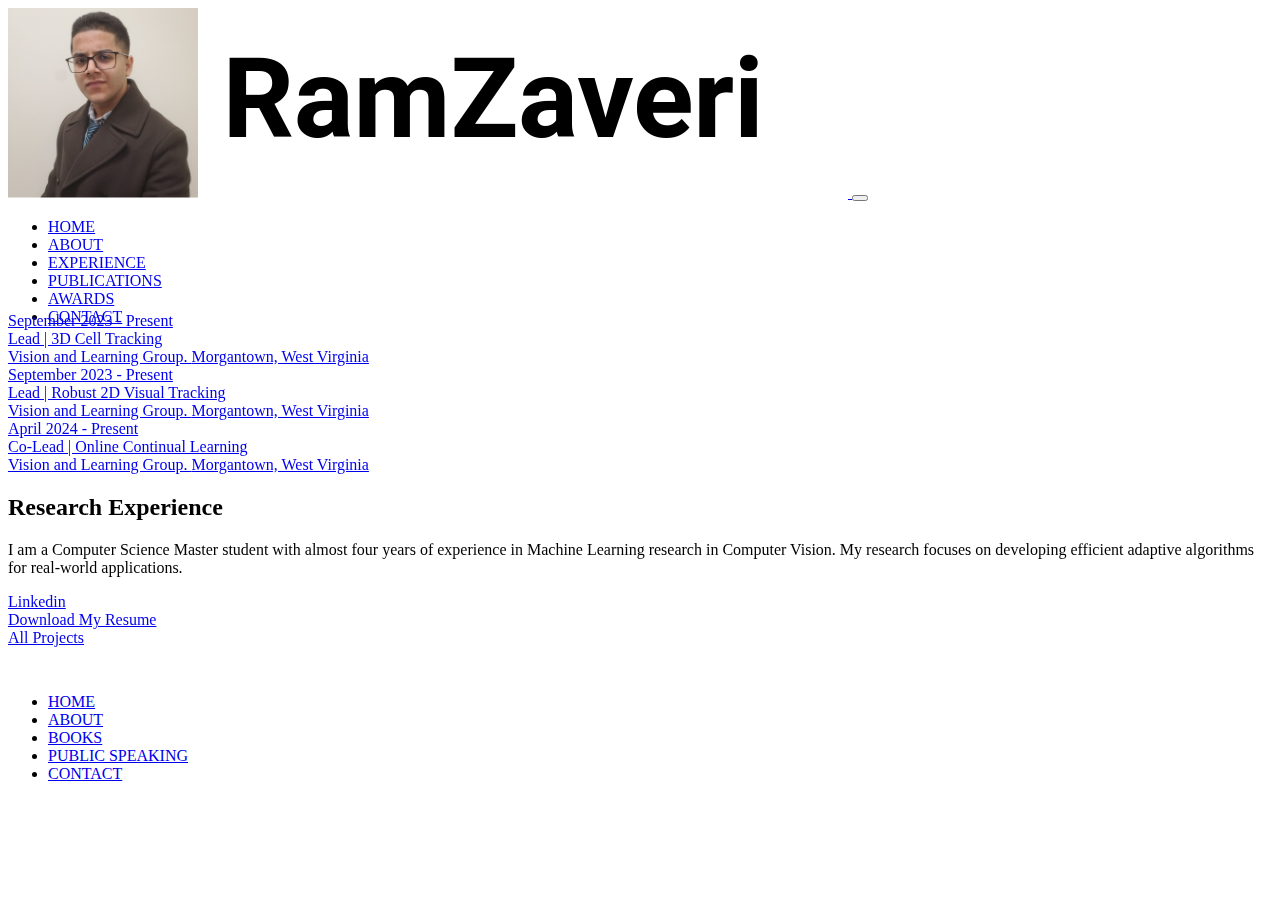
==== experience/index.html @ f03e051a "major_update" ====
<!DOCTYPE html>
<html lang="en">

<head>
  <meta charset="UTF-8"/>
<meta name="viewport" content="width=device-width, initial-scale=1.0"/>
<meta http-equiv="X-UA-Compatible" content="ie=edge"/>

<script>
    (function (w, d, s, l, i) {
        w[l] = w[l] || [];
        w[l].push({
            'gtm.start': new Date().getTime(),
            event: 'gtm.js'
        });
        var f = d.getElementsByTagName(s)[0],
            j = d.createElement(s),
            dl = l != 'dataLayer' ? '&l=' + l : '';
        j.async = true;
        j.src =
            'https://www.googletagmanager.com/gtm.js?id=GTM-NVN2BJG' + i + dl;
        f.parentNode.insertBefore(j, f);
    })(window, document, 'script', 'dataLayer', 'GTM-NVN2BJG');
</script>


<title></title>
<style>
     
    .rad-fade-in {
        will-change: opacity, transform;
        animation-name: rad-fade-in-fallback;
        animation-duration: 5s;
        animation-fill-mode: both;
    }

    @keyframes rad-fade-in-fallback {
        0% {
            opacity: 0;
        }

        75% {
            opacity: 0;
        }

        100% {
            opacity: 1;
        }
    }

    .fonts-loaded .rad-fade-in.rad-waiting {
        animation-name: none;
        opacity: 0;
    }

    .fonts-loaded .rad-fade-in.rad-animate {
        animation-name: rad-fade-in;
        animation-duration: 1.1s;
        animation-fill-mode: both;
    }

    @keyframes rad-fade-in {
        0% {
            opacity: 0;
        }

        100% {
            opacity: 1;
        }
    }

     
    .rad-fade-in-long {
        will-change: opacity, transform;
        animation-name: rad-fade-in-long-fallback;
        animation-duration: 8s;
        animation-fill-mode: both;
    }

    @keyframes rad-fade-in-long-fallback {
        0% {
            opacity: 0;
        }

        75% {
            opacity: 0;
        }

        100% {
            opacity: 1;
        }
    }

    .fonts-loaded .rad-fade-in-long.rad-waiting {
        animation-name: none;
        opacity: 0;
    }

    .fonts-loaded .rad-fade-in-long.rad-animate {
        animation-name: rad-fade-in-long;
        animation-duration: 2s;
        animation-fill-mode: both;
    }

    @keyframes rad-fade-in-long {
        0% {
            opacity: 0;
        }

        20% {
            opacity: 0;
        }

        100% {
            opacity: 1;
        }
    }

     
    .rad-fade-down {
        will-change: opacity, transform;
        animation-name: rad-fade-down-fallback;
        animation-duration: 5s;
        animation-fill-mode: both;
        transform: translateY(-30px);
    }

    @keyframes rad-fade-down-fallback {
        0% {
            opacity: 0;
            transform: translateY(-30px);
        }

        75% {
            opacity: 0;
            transform: translateY(-30px);
        }

        100% {
            opacity: 1;
            transform: translateY(0);
        }
    }

    .fonts-loaded .rad-fade-down.rad-waiting {
        animation-name: none;
        opacity: 0;
        transform: translateY(-30px);
    }

    .fonts-loaded .rad-fade-down.rad-animate {
        animation-name: rad-fade-down;
        animation-duration: 1.1s;
    }

    @keyframes rad-fade-down {
        0% {
            opacity: 0;
            transform: translateY(-30px);
        }

        100% {
            opacity: 1;
            transform: translateY(0);
        }
    }

     
    .rad-scale-down {
        will-change: opacity, transform;
        animation-name: rad-scale-down-fallback;
        animation-duration: 5s;
        animation-fill-mode: both;
        transform-origin: 50% 0;
    }

    @keyframes rad-scale-down-fallback {
        0% {
            opacity: 0;
            transform: scaleY(0.95);
        }

        75% {
            opacity: 0;
            transform: scaleY(0.95);
        }

        100% {
            opacity: 1;
            transform: scaleY(1);
        }
    }

    .fonts-loaded .rad-scale-down.rad-waiting {
        animation-name: none;
        opacity: 0;
        transform: scaleY(0.95);
    }

    .fonts-loaded .rad-scale-down.rad-animate {
        animation-name: rad-scale-down;
        animation-duration: 1.1s;
        animation-fill-mode: both;
    }

    @keyframes rad-scale-down {
        0% {
            opacity: 0;
            transform: scaleY(0.95);
        }

        100% {
            opacity: 1;
            transform: scaleY(1);
        }
    }
</style>


<link rel="stylesheet" href="http://ramzaveri.com/css/main.css"/>

<link rel="stylesheet" href="http://ramzaveri.com/css/rad-icons.css"/>

<link rel="stylesheet" href="http://ramzaveri.com/css/custom.css"/>
 

</head>

<body>
  <header class="header fixed-top rad-animation-group" id="header">
  <div class="container rad-fade-in">
    <nav class="navbar navbar-expand-lg navbar-light p-0">
      <a class="navbar-brand" href="http://ramzaveri.com/">
        
        <img
          class="img-responsive"
          src="/img/general/logo.png"
          srcset="/img/general/logo.png 1x, /img/general/logo.png 2x"
          alt="Header Logo"
        />
      </a>
      <button
        class="navbar-toggler"
        type="button"
        data-toggle="collapse"
        data-target="#navbarSupportedContent, #header"
        aria-controls="navbarSupportedContent"
        aria-expanded="false"
        aria-label="Toggle navigation"
      >
        <span class="navbar-toggler-icon"></span>
      </button>

      <div class="collapse navbar-collapse" id="navbarSupportedContent">
        <ul class="navbar-nav ml-lg-auto">
          <li class="nav-item">
            <a class="nav-link" href="http://ramzaveri.com/">HOME</a>
          </li>
          
          <li class="nav-item">
            <a data-scroll class="nav-link" href="index.html#about"
              >ABOUT</a
            >
          </li>
          
          <li class="nav-item">
            <a data-scroll class="nav-link" href="index.html#experience"
              >EXPERIENCE</a
            >
          </li>
          
          <li class="nav-item">
            <a data-scroll class="nav-link" href="index.html#publication"
              >PUBLICATIONS</a
            >
          </li>
          
          <li class="nav-item">
            <a data-scroll class="nav-link" href="index.html#awards"
              >AWARDS</a
            >
          </li>
          
          <li class="nav-item">
            <a data-scroll class="nav-link" href="index.html#contact"
              >CONTACT</a
            >
          </li>
          
        </ul>
      </div>
    </nav>
  </div>
</header>

  
<section id="experience" class="section-experience section section--border-bottom rad-animation-group">
    <div class="container">
        <div class="row flex-column-reverse flex-md-row rad-fade-down">
            <div class="col-12 cold-md-12 col-sm-6 mt-5 mt-sm-0">
                
                
                
                
                
                
                
                
                
                <div class="experience">
                    <a href="http://ramzaveri.com/experience/tracking-3d/">
                        
                        <div class="experience__date">September 2023 - Present</div>
                        <div class="experience__title">Lead | 3D Cell Tracking</div>
                        <div class="experience__company">Vision and Learning Group. <span class="experience__location">Morgantown, West Virginia</span></div>
                    </a>
                </div>
                
                <div class="experience">
                    <a href="http://ramzaveri.com/experience/tracking-2d/">
                        
                        <div class="experience__date">September 2023 - Present</div>
                        <div class="experience__title">Lead | Robust 2D Visual Tracking</div>
                        <div class="experience__company">Vision and Learning Group. <span class="experience__location">Morgantown, West Virginia</span></div>
                    </a>
                </div>
                
                <div class="experience">
                    <a href="http://ramzaveri.com/experience/adasoccl/">
                        
                        <div class="experience__date">April 2024 - Present</div>
                        <div class="experience__title">Co-Lead | Online Continual Learning</div>
                        <div class="experience__company">Vision and Learning Group. <span class="experience__location">Morgantown, West Virginia</span></div>
                    </a>
                </div>
                
                
            </div>
            <div class="col-12 col-md-6">
                <div class="container-experience">
  <div class="row">
    <h2>Research Experience</h2>
    <p class="lead">I am a Computer Science Master student with almost four years of experience in Machine Learning research in Computer Vision. My research focuses on developing efficient adaptive algorithms for real-world applications.</p>
  </div>
  <div class="row">
    <div class="col-12 col-lg-4">
      <a
        href="https://www.linkedin.com/company/radity/"
        class="btn btn-primary btn-block"
        target="_blank"
        rel="noopener noreferrer"
      >
        <i class="icon-linkedin-fill"></i>
        Linkedin
        <i class="icon-arrow-right"></i
      ></a>
    </div>
    <div class="col-12 col-lg-4">
      <a
        href="http://ramzaveri.com/files/Ram_Zaveri_CV.pdf"
        class="btn btn-frameless btn-block"
        target="_blank"
        rel="noopener noreferrer"
      >
        <i class="icon-profile-fill"></i>
        Download My Resume
      </a>
    </div>
    
    <div class="col-12 col-lg-4">
      <a
        href="http://ramzaveri.com/experience"
        class="btn btn-frameless btn-block"
        rel="noopener noreferrer"
      >
        <i class="icon-arrow-right"></i>
        All Projects
      </a>
    </div>
    
  </div>
</div>

            </div>
        </div>
    </div>
</section>


  <footer class="footer">
  <div class="container">
    <div class="footer__left">
      <div class="footer__copy">
        
      </div>
    </div>
    <div class="footer__links">
      <ul class="navbar-nav ">
        <li class="nav-item">
          <a class="nav-link" href="/">HOME</a>
        </li>
        
        <li class="nav-item">
          <a class="nav-link" href="http://ramzaveri.com/index.html">ABOUT</a>
        </li>
        
        <li class="nav-item">
          <a class="nav-link" href="http://ramzaveri.com/books">BOOKS</a>
        </li>
        
        <li class="nav-item">
          <a class="nav-link" href="http://ramzaveri.com/public-speaking">PUBLIC SPEAKING</a>
        </li>
        
        <li class="nav-item">
          <a class="nav-link" href="http://ramzaveri.com/index.html">CONTACT</a>
        </li>
        
      </ul>
    </div>
    <div class="footer__right">
      <a href="https://radity.com/"
        ><img
          src="http://ramzaveri.com/"
          srcset="http://ramzaveri.com/ 1x, http://ramzaveri.com/ 2x"
          alt=""
      /></a>
    </div>
  </div>
</footer>
 <script src='http://ramzaveri.com/js/rad-animations.js'></script>
<script src='http://ramzaveri.com/js/library/lozad.min.js'></script>
<script>
  window.addEventListener("load", function() {
    var observer = window.lozad(".lozad", {
      rootMargin: window.innerHeight / 2 + "px 0px",
      threshold: 0.01
    }); 
    observer.observe();
  });
</script>
<script src='http://ramzaveri.com/js/library/jquery-3.3.1.slim.min.js'></script>
<script src='http://ramzaveri.com/js/library/bootstrap.min.js'></script>
<script src='http://ramzaveri.com/js/sticky-header.js'></script>
<script src='http://ramzaveri.com/js/library/smooth-scroll.polyfills.min.js'></script>
<script src='http://ramzaveri.com/js/library/fontfaceobserver.js'></script>
<script>
  (function(w) {
    
    if (w.document.documentElement.className.indexOf("fonts-loaded") > -1) {
      return;
    }
    var fontA = new w.FontFaceObserver("Inter", {
      weight: 300
    });
    var fontB = new w.FontFaceObserver("Inter", {
      weight: 400
    });
    var fontC = new w.FontFaceObserver("Inter", {
      weight: 500
    });
    var fontD = new w.FontFaceObserver("Inter", {
      weight: 600
    });
    var fontE = new w.FontFaceObserver("Inter", {
      weight: 700
    });
    var fontF = new w.FontFaceObserver("Inter", {
      weight: 900
    });
    w.Promise.all([fontA.load(), fontC.load(), fontF.load()]).then(function() {
      w.document.documentElement.className += " fonts-loaded";
    });
  })(this);
</script>
<script>
  const scroll = new SmoothScroll('a[href*="#"]');
    $('a.nav-link').on('click', () => {
      const navbar = $('.navbar-collapse');
      if (navbar && navbar.hasClass('show')) {
        $('.navbar-toggler').click();
      }
    })
</script>
</body>

</html>
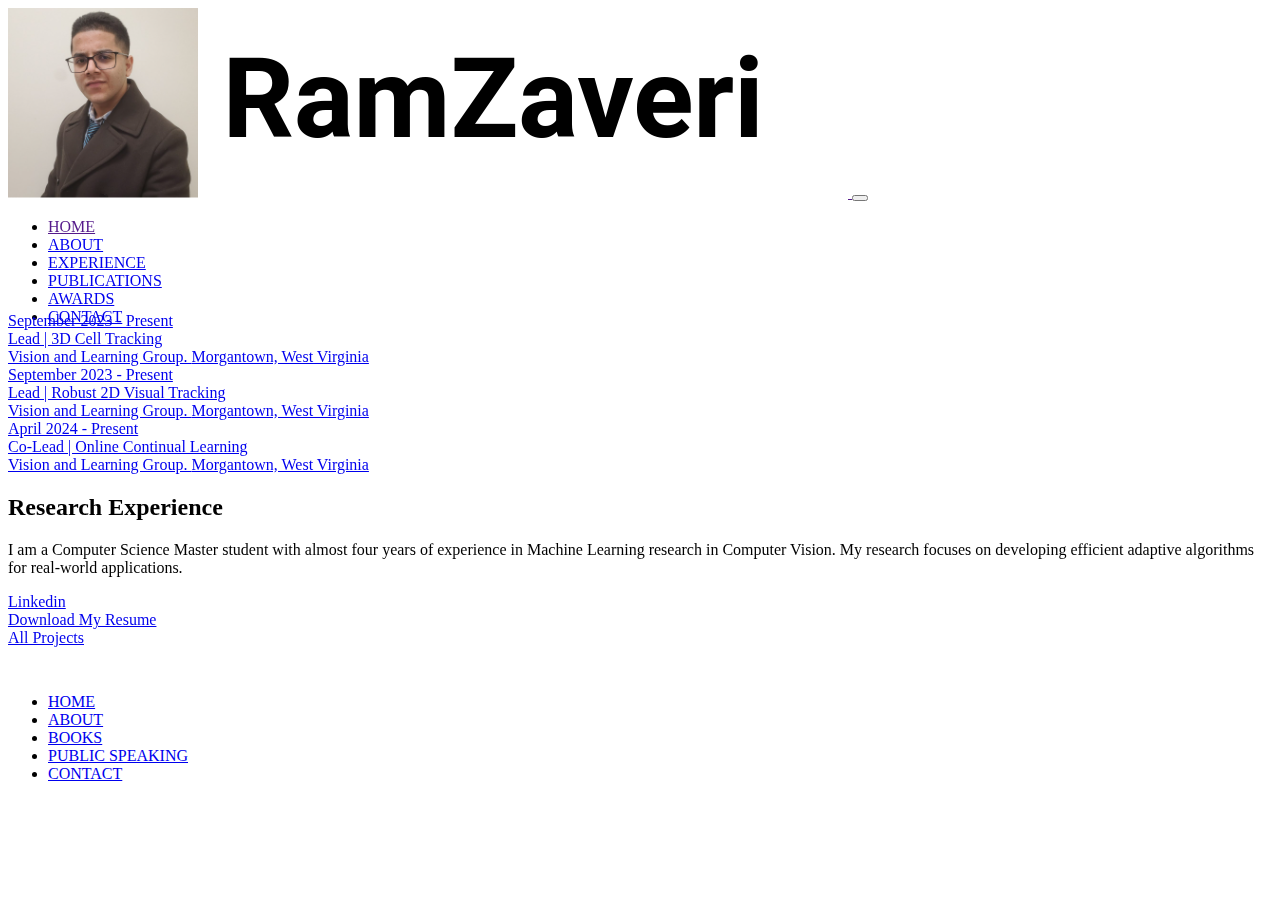
==== commit ece57682: "major_update" ====
--- a/experience/index.html
+++ b/experience/index.html
@@ -218,11 +218,11 @@
 </style>
 
 
-<link rel="stylesheet" href="http://ramzaveri.com/css/main.css"/>
-
-<link rel="stylesheet" href="http://ramzaveri.com/css/rad-icons.css"/>
-
-<link rel="stylesheet" href="http://ramzaveri.com/css/custom.css"/>
+<link rel="stylesheet" href="css/main.css"/>
+
+<link rel="stylesheet" href="css/rad-icons.css"/>
+
+<link rel="stylesheet" href="css/custom.css"/>
  
 
 </head>
@@ -231,7 +231,7 @@
   <header class="header fixed-top rad-animation-group" id="header">
   <div class="container rad-fade-in">
     <nav class="navbar navbar-expand-lg navbar-light p-0">
-      <a class="navbar-brand" href="http://ramzaveri.com/">
+      <a class="navbar-brand" href="">
         
         <img
           class="img-responsive"
@@ -255,7 +255,7 @@
       <div class="collapse navbar-collapse" id="navbarSupportedContent">
         <ul class="navbar-nav ml-lg-auto">
           <li class="nav-item">
-            <a class="nav-link" href="http://ramzaveri.com/">HOME</a>
+            <a class="nav-link" href="">HOME</a>
           </li>
           
           <li class="nav-item">
@@ -309,7 +309,7 @@
                 
                 
                 <div class="experience">
-                    <a href="http://ramzaveri.com/experience/tracking-3d/">
+                    <a href="experience/tracking-3d/">
                         
                         <div class="experience__date">September 2023 - Present</div>
                         <div class="experience__title">Lead | 3D Cell Tracking</div>
@@ -318,7 +318,7 @@
                 </div>
                 
                 <div class="experience">
-                    <a href="http://ramzaveri.com/experience/tracking-2d/">
+                    <a href="experience/tracking-2d/">
                         
                         <div class="experience__date">September 2023 - Present</div>
                         <div class="experience__title">Lead | Robust 2D Visual Tracking</div>
@@ -327,7 +327,7 @@
                 </div>
                 
                 <div class="experience">
-                    <a href="http://ramzaveri.com/experience/adasoccl/">
+                    <a href="experience/adasoccl/">
                         
                         <div class="experience__date">April 2024 - Present</div>
                         <div class="experience__title">Co-Lead | Online Continual Learning</div>
@@ -358,7 +358,7 @@
     </div>
     <div class="col-12 col-lg-4">
       <a
-        href="http://ramzaveri.com/files/Ram_Zaveri_CV.pdf"
+        href="files/Ram_Zaveri_CV.pdf"
         class="btn btn-frameless btn-block"
         target="_blank"
         rel="noopener noreferrer"
@@ -370,7 +370,7 @@
     
     <div class="col-12 col-lg-4">
       <a
-        href="http://ramzaveri.com/experience"
+        href="experience"
         class="btn btn-frameless btn-block"
         rel="noopener noreferrer"
       >
@@ -402,19 +402,19 @@
         </li>
         
         <li class="nav-item">
-          <a class="nav-link" href="http://ramzaveri.com/index.html">ABOUT</a>
+          <a class="nav-link" href="index.html">ABOUT</a>
         </li>
         
         <li class="nav-item">
-          <a class="nav-link" href="http://ramzaveri.com/books">BOOKS</a>
+          <a class="nav-link" href="books">BOOKS</a>
         </li>
         
         <li class="nav-item">
-          <a class="nav-link" href="http://ramzaveri.com/public-speaking">PUBLIC SPEAKING</a>
+          <a class="nav-link" href="public-speaking">PUBLIC SPEAKING</a>
         </li>
         
         <li class="nav-item">
-          <a class="nav-link" href="http://ramzaveri.com/index.html">CONTACT</a>
+          <a class="nav-link" href="index.html">CONTACT</a>
         </li>
         
       </ul>
@@ -422,15 +422,15 @@
     <div class="footer__right">
       <a href="https://radity.com/"
         ><img
-          src="http://ramzaveri.com/"
-          srcset="http://ramzaveri.com/ 1x, http://ramzaveri.com/ 2x"
+          src=""
+          srcset=" 1x,  2x"
           alt=""
       /></a>
     </div>
   </div>
 </footer>
- <script src='http://ramzaveri.com/js/rad-animations.js'></script>
-<script src='http://ramzaveri.com/js/library/lozad.min.js'></script>
+ <script src='js/rad-animations.js'></script>
+<script src='js/library/lozad.min.js'></script>
 <script>
   window.addEventListener("load", function() {
     var observer = window.lozad(".lozad", {
@@ -440,11 +440,11 @@
     observer.observe();
   });
 </script>
-<script src='http://ramzaveri.com/js/library/jquery-3.3.1.slim.min.js'></script>
-<script src='http://ramzaveri.com/js/library/bootstrap.min.js'></script>
-<script src='http://ramzaveri.com/js/sticky-header.js'></script>
-<script src='http://ramzaveri.com/js/library/smooth-scroll.polyfills.min.js'></script>
-<script src='http://ramzaveri.com/js/library/fontfaceobserver.js'></script>
+<script src='js/library/jquery-3.3.1.slim.min.js'></script>
+<script src='js/library/bootstrap.min.js'></script>
+<script src='js/sticky-header.js'></script>
+<script src='js/library/smooth-scroll.polyfills.min.js'></script>
+<script src='js/library/fontfaceobserver.js'></script>
 <script>
   (function(w) {
     
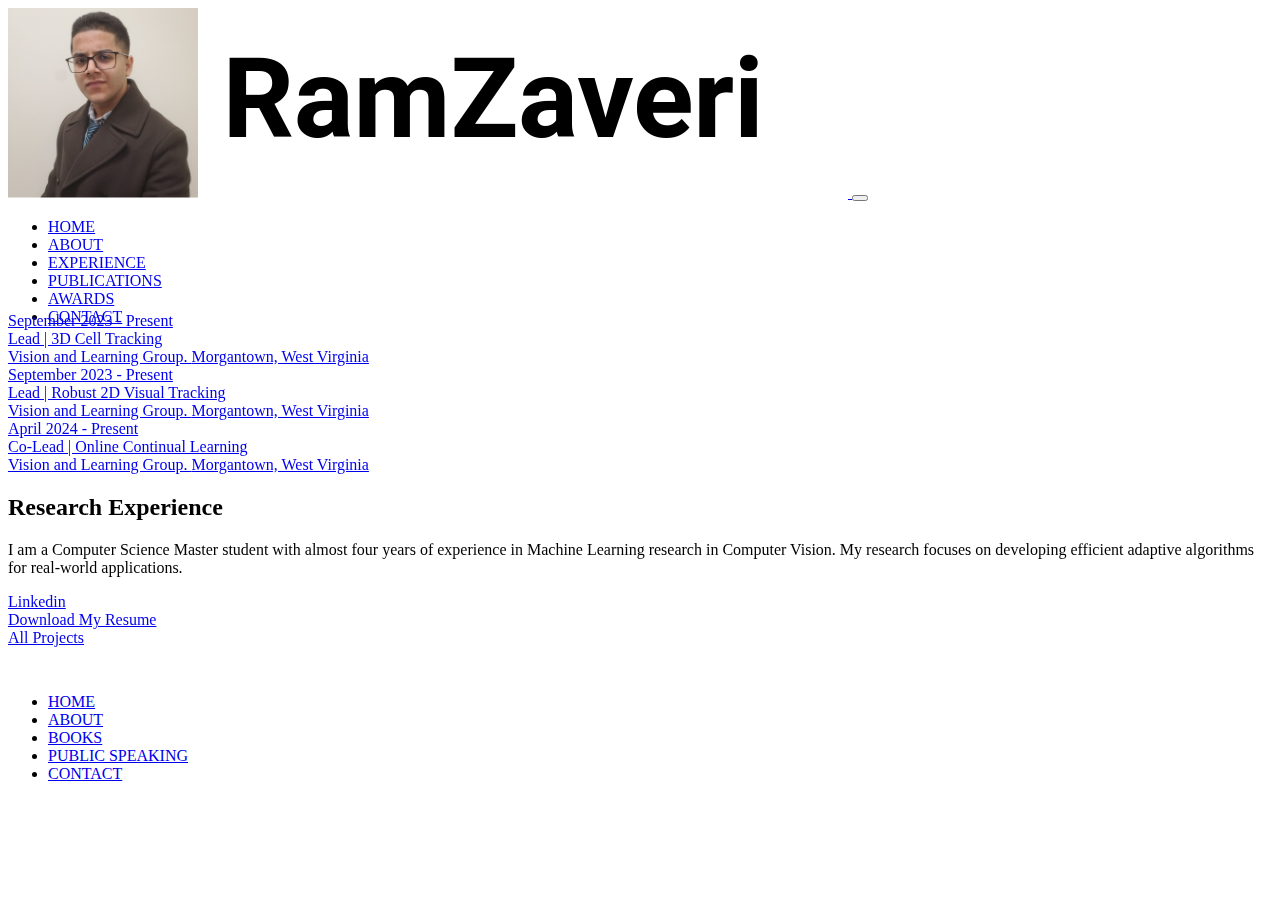
==== commit 2e0ea54c: "major_update" ====
--- a/experience/index.html
+++ b/experience/index.html
@@ -218,11 +218,11 @@
 </style>
 
 
-<link rel="stylesheet" href="css/main.css"/>
-
-<link rel="stylesheet" href="css/rad-icons.css"/>
-
-<link rel="stylesheet" href="css/custom.css"/>
+<link rel="stylesheet" href="https://ramzaveri.netlify.app/css/main.css"/>
+
+<link rel="stylesheet" href="https://ramzaveri.netlify.app/css/rad-icons.css"/>
+
+<link rel="stylesheet" href="https://ramzaveri.netlify.app/css/custom.css"/>
  
 
 </head>
@@ -231,7 +231,7 @@
   <header class="header fixed-top rad-animation-group" id="header">
   <div class="container rad-fade-in">
     <nav class="navbar navbar-expand-lg navbar-light p-0">
-      <a class="navbar-brand" href="">
+      <a class="navbar-brand" href="https://ramzaveri.netlify.app/">
         
         <img
           class="img-responsive"
@@ -255,7 +255,7 @@
       <div class="collapse navbar-collapse" id="navbarSupportedContent">
         <ul class="navbar-nav ml-lg-auto">
           <li class="nav-item">
-            <a class="nav-link" href="">HOME</a>
+            <a class="nav-link" href="https://ramzaveri.netlify.app/">HOME</a>
           </li>
           
           <li class="nav-item">
@@ -309,7 +309,7 @@
                 
                 
                 <div class="experience">
-                    <a href="experience/tracking-3d/">
+                    <a href="https://ramzaveri.netlify.app/experience/tracking-3d/">
                         
                         <div class="experience__date">September 2023 - Present</div>
                         <div class="experience__title">Lead | 3D Cell Tracking</div>
@@ -318,7 +318,7 @@
                 </div>
                 
                 <div class="experience">
-                    <a href="experience/tracking-2d/">
+                    <a href="https://ramzaveri.netlify.app/experience/tracking-2d/">
                         
                         <div class="experience__date">September 2023 - Present</div>
                         <div class="experience__title">Lead | Robust 2D Visual Tracking</div>
@@ -327,7 +327,7 @@
                 </div>
                 
                 <div class="experience">
-                    <a href="experience/adasoccl/">
+                    <a href="https://ramzaveri.netlify.app/experience/adasoccl/">
                         
                         <div class="experience__date">April 2024 - Present</div>
                         <div class="experience__title">Co-Lead | Online Continual Learning</div>
@@ -358,7 +358,7 @@
     </div>
     <div class="col-12 col-lg-4">
       <a
-        href="files/Ram_Zaveri_CV.pdf"
+        href="https://ramzaveri.netlify.app/files/Ram_Zaveri_CV.pdf"
         class="btn btn-frameless btn-block"
         target="_blank"
         rel="noopener noreferrer"
@@ -370,7 +370,7 @@
     
     <div class="col-12 col-lg-4">
       <a
-        href="experience"
+        href="https://ramzaveri.netlify.app/experience"
         class="btn btn-frameless btn-block"
         rel="noopener noreferrer"
       >
@@ -402,19 +402,19 @@
         </li>
         
         <li class="nav-item">
-          <a class="nav-link" href="index.html">ABOUT</a>
+          <a class="nav-link" href="https://ramzaveri.netlify.app/index.html">ABOUT</a>
         </li>
         
         <li class="nav-item">
-          <a class="nav-link" href="books">BOOKS</a>
+          <a class="nav-link" href="https://ramzaveri.netlify.app/books">BOOKS</a>
         </li>
         
         <li class="nav-item">
-          <a class="nav-link" href="public-speaking">PUBLIC SPEAKING</a>
+          <a class="nav-link" href="https://ramzaveri.netlify.app/public-speaking">PUBLIC SPEAKING</a>
         </li>
         
         <li class="nav-item">
-          <a class="nav-link" href="index.html">CONTACT</a>
+          <a class="nav-link" href="https://ramzaveri.netlify.app/index.html">CONTACT</a>
         </li>
         
       </ul>
@@ -422,15 +422,15 @@
     <div class="footer__right">
       <a href="https://radity.com/"
         ><img
-          src=""
-          srcset=" 1x,  2x"
+          src="https://ramzaveri.netlify.app/"
+          srcset="https://ramzaveri.netlify.app/ 1x, https://ramzaveri.netlify.app/ 2x"
           alt=""
       /></a>
     </div>
   </div>
 </footer>
- <script src='js/rad-animations.js'></script>
-<script src='js/library/lozad.min.js'></script>
+ <script src='https://ramzaveri.netlify.app/js/rad-animations.js'></script>
+<script src='https://ramzaveri.netlify.app/js/library/lozad.min.js'></script>
 <script>
   window.addEventListener("load", function() {
     var observer = window.lozad(".lozad", {
@@ -440,11 +440,11 @@
     observer.observe();
   });
 </script>
-<script src='js/library/jquery-3.3.1.slim.min.js'></script>
-<script src='js/library/bootstrap.min.js'></script>
-<script src='js/sticky-header.js'></script>
-<script src='js/library/smooth-scroll.polyfills.min.js'></script>
-<script src='js/library/fontfaceobserver.js'></script>
+<script src='https://ramzaveri.netlify.app/js/library/jquery-3.3.1.slim.min.js'></script>
+<script src='https://ramzaveri.netlify.app/js/library/bootstrap.min.js'></script>
+<script src='https://ramzaveri.netlify.app/js/sticky-header.js'></script>
+<script src='https://ramzaveri.netlify.app/js/library/smooth-scroll.polyfills.min.js'></script>
+<script src='https://ramzaveri.netlify.app/js/library/fontfaceobserver.js'></script>
 <script>
   (function(w) {
     
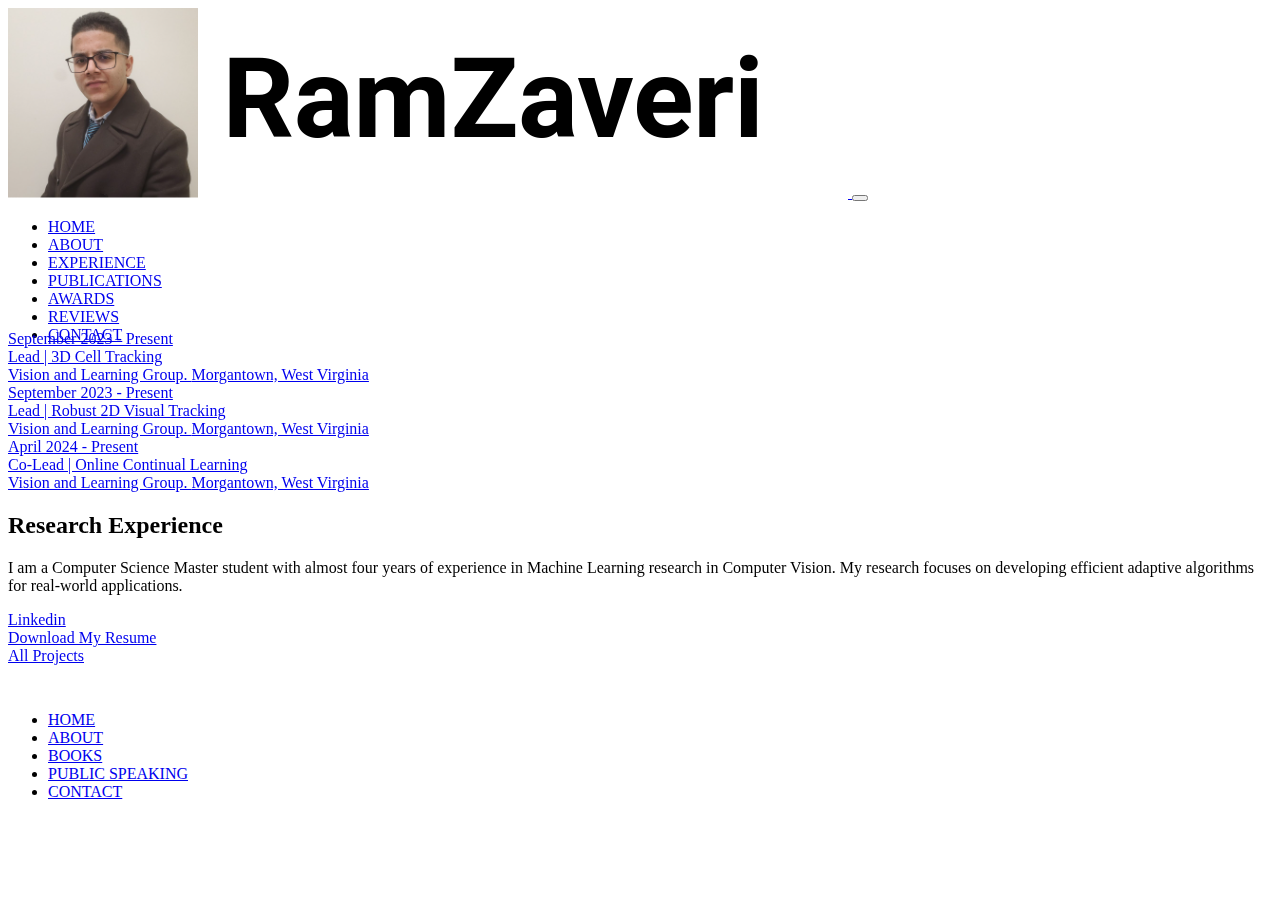
==== commit ede31b8d: "reviews" ====
--- a/experience/index.html
+++ b/experience/index.html
@@ -279,6 +279,12 @@
           <li class="nav-item">
             <a data-scroll class="nav-link" href="index.html#awards"
               >AWARDS</a
+            >
+          </li>
+          
+          <li class="nav-item">
+            <a data-scroll class="nav-link" href="index.html#reviews"
+              >REVIEWS</a
             >
           </li>
           
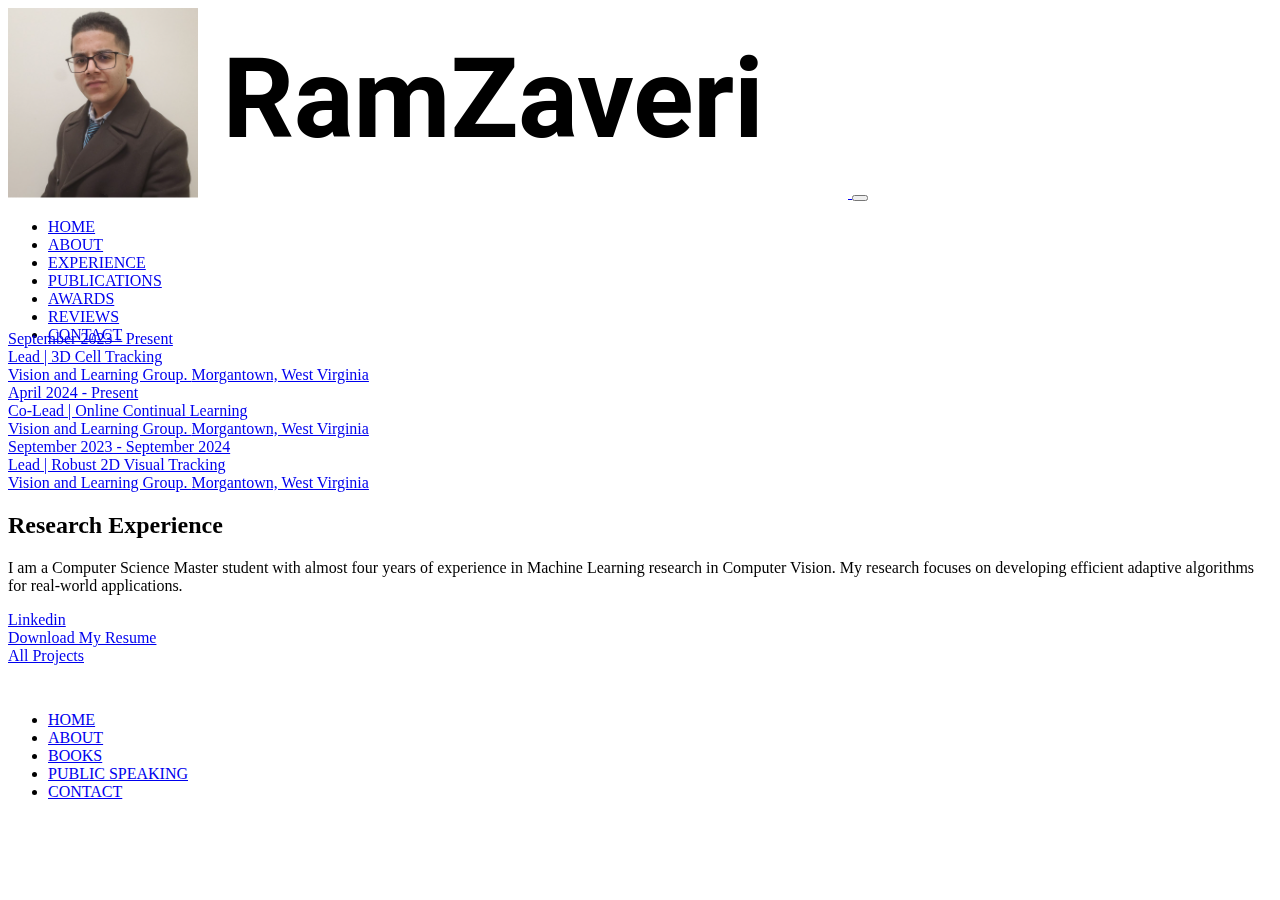
==== commit 0862f67b: "new update" ====
--- a/experience/index.html
+++ b/experience/index.html
@@ -324,19 +324,19 @@
                 </div>
                 
                 <div class="experience">
-                    <a href="https://ramzaveri.netlify.app/experience/tracking-2d/">
-                        
-                        <div class="experience__date">September 2023 - Present</div>
-                        <div class="experience__title">Lead | Robust 2D Visual Tracking</div>
-                        <div class="experience__company">Vision and Learning Group. <span class="experience__location">Morgantown, West Virginia</span></div>
-                    </a>
-                </div>
-                
-                <div class="experience">
                     <a href="https://ramzaveri.netlify.app/experience/adasoccl/">
                         
                         <div class="experience__date">April 2024 - Present</div>
                         <div class="experience__title">Co-Lead | Online Continual Learning</div>
+                        <div class="experience__company">Vision and Learning Group. <span class="experience__location">Morgantown, West Virginia</span></div>
+                    </a>
+                </div>
+                
+                <div class="experience">
+                    <a href="https://ramzaveri.netlify.app/experience/tracking-2d/">
+                        
+                        <div class="experience__date">September 2023 - September 2024</div>
+                        <div class="experience__title">Lead | Robust 2D Visual Tracking</div>
                         <div class="experience__company">Vision and Learning Group. <span class="experience__location">Morgantown, West Virginia</span></div>
                     </a>
                 </div>
@@ -352,7 +352,7 @@
   <div class="row">
     <div class="col-12 col-lg-4">
       <a
-        href="https://www.linkedin.com/company/radity/"
+        href="https://www.linkedin.com/in/ramzaveri/"
         class="btn btn-primary btn-block"
         target="_blank"
         rel="noopener noreferrer"
